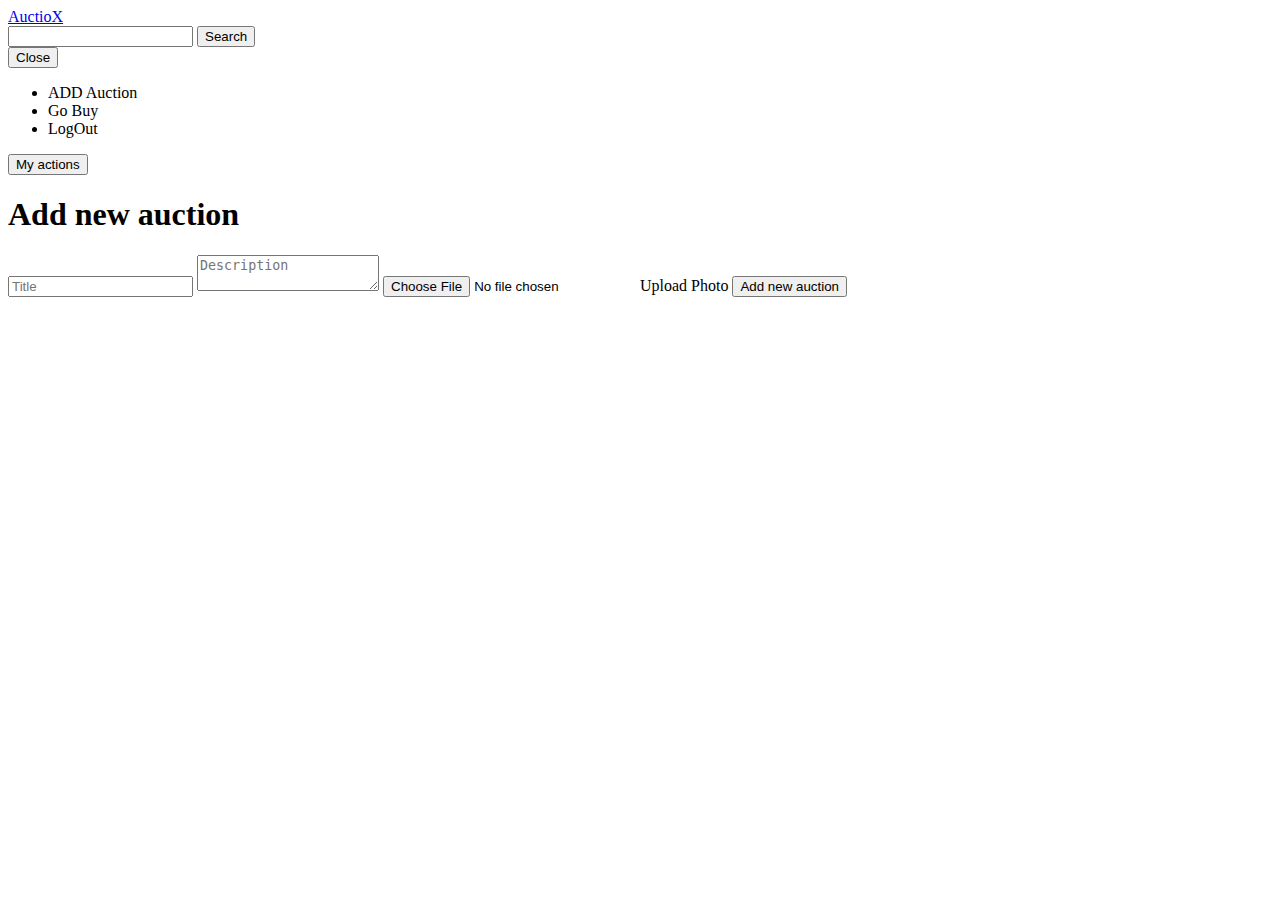
==== add_action.html @ 6fe13689 "Auctions pages" ====
<!DOCTYPE html>
<html lang="en">
<head>
    <meta name="viewport" content="width=device-width, initial-scale=1.0">
    <meta charset="UTF-8">
    <title>Add action</title>

    <!-- Google Fonts -->
    <link href="https://fonts.googleapis.com/css?family=Comfortaa:700" rel="stylesheet">

    <!-- style -->
    <link href="style/common.css" rel="stylesheet">
    <link href="style/add_action.css" rel="stylesheet">

</head>
<body>

<header class="ax-header">
    <div class="ax-header-left">
        <a href="home.html" class="ax-header__title">AuctioX</a>
        <form class="ax-header-form">
            <input type="text" placeholder="" class="ax-header-form-input">
            <button type="submit" class="ax-header-form-search-button">Search</button>
        </form>
        <div class=" container" class="container__content" onclick="myFunction(this)">
            <div class="bar1"></div>
            <div class="bar2"></div>
            <div class="bar3"></div>
            <div class="container__content">
                    <button class="container__button" type="button" id="closeBtn"> Close </button>
                    <ul>
                        <li> ADD Auction </li>
                        <li> Go Buy </li>
                        <li> LogOut </li>
                    </ul>
    </div>

    <script>
            function myFunction(x) {
                x.classList.toggle("change");
            }
    </script>
    </div>
    <button type="button" class="ax-header-action-button">My actions</button>
</header>

<main class="ax-container">
    <div class="ax-card ax-card-large ax-add-new-action-card">
        <form class="ax-add-new-action-form">
            <h1 class="ax-add-new-action-form__title"> Add new auction</h1>
            <input type="text" placeholder="Title" class="ax-add-new-action-form__input">
            <textarea placeholder="Description" class="ax-add-new-action-form__textarea"></textarea>
            <input type="file" accept=".jpg, .jpeg, .png" class="ax-add-new-action-form__input-file" id="fileUpload">
            <label for="fileUpload" class="ax-add-new-action-form__input-file-label">Upload Photo</label>
            <button type="submit" class="ax-add-new-action-form__button"> Add new auction</button>
        </form>
    </div>
</main>

</body>
</html>
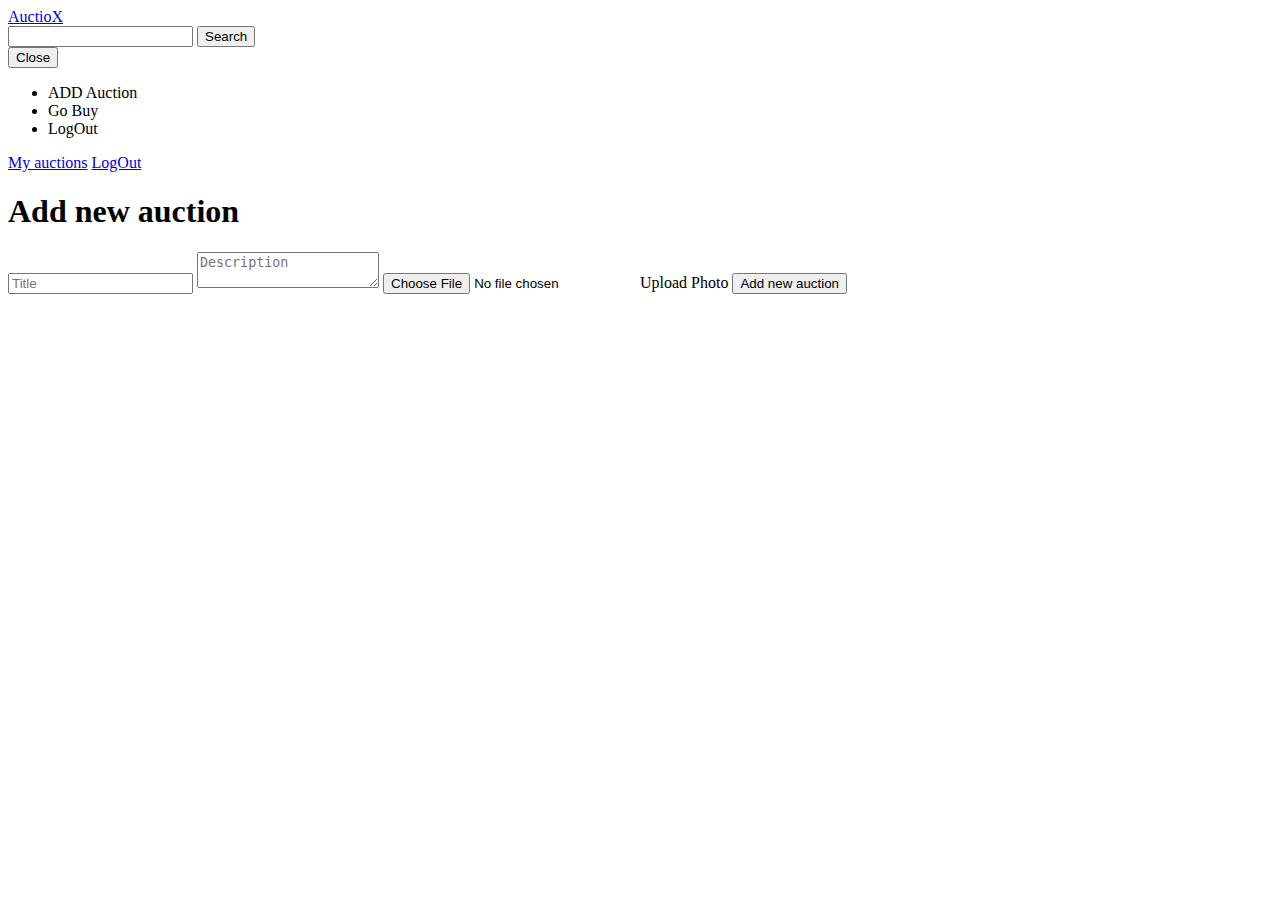
==== commit b76e3084: "Done" ====
--- a/add_action.html
+++ b/add_action.html
@@ -41,7 +41,8 @@
             }
     </script>
     </div>
-    <button type="button" class="ax-header-action-button">My actions</button>
+    <a href='my_action.html' class="ax-header-action-button ax-header-action-button--left">My auctions</a>
+    <a href='login.html' class="ax-header-logout-button">LogOut</a>
 </header>
 
 <main class="ax-container">
